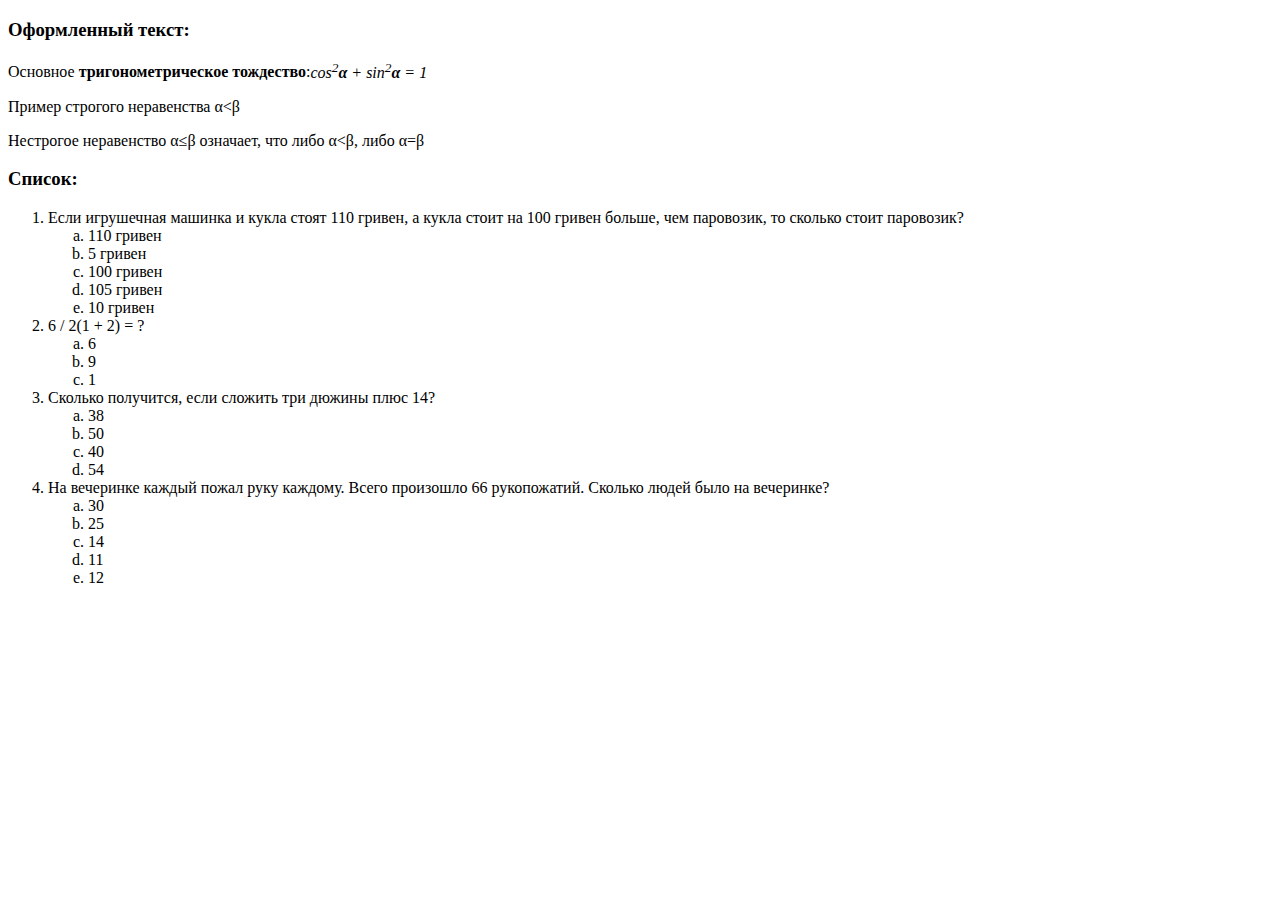
==== index.html @ b024a3bf "Lab 01: Task 2 - List" ====
<!DOCTYPE html>
<html lang="en">
<head>
    <meta charset="UTF-8">
    <meta name="viewport" content="width=device-width, initial-scale=1.0">
    <meta http-equiv="X-UA-Compatible" content="ie=edge">
    <title>Document</title>
</head>
<body>
    <!-- Задание 1 -->
    <h3>Оформленный текст:</h3>
    <p>Основное <strong>тригонометрическое тождество</strong>:<em>cos<sup>2</sup><b>&alpha;</b> + sin<sup>2</sup><b>&alpha;</b> = 1</em></p>
    <p>Пример строгого неравенства &alpha;&lt;&beta;</p>
    <p>Нестрогое неравенство &alpha;&le;&beta; означает, что либо &alpha;&lt;&beta;, либо &alpha;=&beta;</p>
    <!-- Задание 2 -->
    <h3>Список:</h3>
    <ol type="1">
        <li>Если игрушечная машинка и кукла стоят 110 гривен, а кукла стоит на 100 гривен больше, чем паровозик, то сколько стоит паровозик?</li>
        <ol type="a">
            <li>110 гривен</li>
            <li>5 гривен</li>
            <li>100 гривен</li>
            <li>105 гривен</li>
            <li>10 гривен</li>
        </ol>
        <li>6 / 2(1 + 2) = ?</li>
        <ol type="a">
            <li>6</li>
            <li>9</li>
            <li>1</li>
        </ol>
        <li>Сколько получится, если сложить три дюжины плюс 14?</li>
        <ol type="a">
            <li>38</li>
            <li>50</li>
            <li>40</li>
            <li>54</li>
        </ol>
        <li>На вечеринке каждый пожал руку каждому. Всего произошло 66 рукопожатий. Сколько людей было на вечеринке?</li>
        <ol type="a">
            <li>30</li>
            <li>25</li>
            <li>14</li>
            <li>11</li>
            <li>12</li>
        </ol>
    </ol>
</body>
</html>
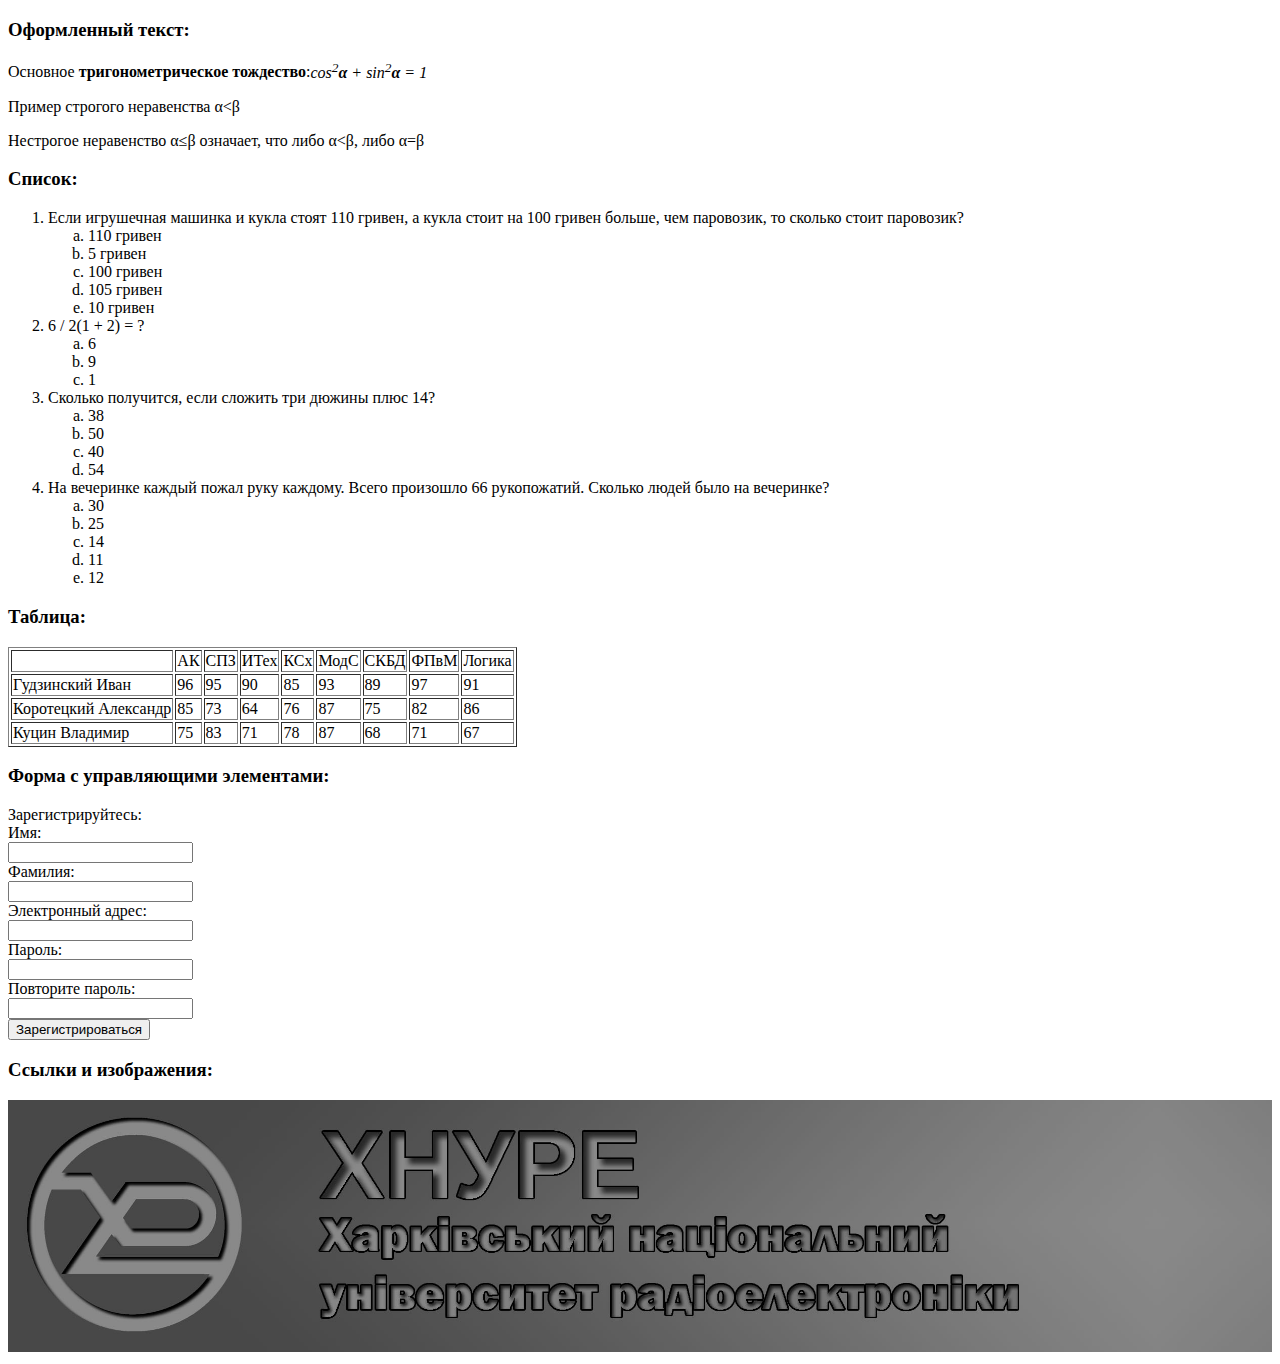
==== commit f0665615: "Lab 01: Task 5 - Image with link" ====
--- a/index.html
+++ b/index.html
@@ -45,5 +45,74 @@
             <li>12</li>
         </ol>
     </ol>
+    <!-- Задание 3 -->
+    <h3>Таблица:</h3>
+    <table border="1px">
+        <tr>
+            <td></td>
+            <td>АК</td>
+            <td>СПЗ</td>
+            <td>ИТех</td>
+            <td>КСх</td>
+            <td>МодС</td>
+            <td>СКБД</td>
+            <td>ФПвМ</td>
+            <td>Логика</td>
+        </tr>
+        <tr>
+            <td>Гудзинский Иван</td>
+            <td>96</td>
+            <td>95</td>
+            <td>90</td>
+            <td>85</td>
+            <td>93</td>
+            <td>89</td>
+            <td>97</td>
+            <td>91</td>
+        </tr>
+        <tr>
+            <td>Коротецкий Александр</td>
+            <td>85</td>
+            <td>73</td>
+            <td>64</td>
+            <td>76</td>
+            <td>87</td>
+            <td>75</td>
+            <td>82</td>
+            <td>86</td>
+        </tr>
+        <tr>
+            <td>Куцин Владимир</td>
+            <td>75</td>
+            <td>83</td>
+            <td>71</td>
+            <td>78</td>
+            <td>87</td>
+            <td>68</td>
+            <td>71</td>
+            <td>67</td>
+        </tr>
+    </table>
+    <!-- Задание 4 -->
+    <h3>Форма с управляющими элементами:</h3>
+    <form>
+        Зарегистрируйтесь:<br>
+        <label for="firstname">Имя:</label><br>
+        <input type="text" name="firstname" id="firstname"><br>
+        <label for="lastname">Фамилия:</label><br>
+        <input type="text" name="lastname" id="lastname"><br>
+        <label for="email">Электронный адрес:</label><br>
+        <input type="text" name="email" id="email"><br>
+        <label for="password">Пароль:</label><br>
+        <input type="password" name="password" id="password"><br>
+        <label for="r_password">Повторите пароль:</label><br>
+        <input type="password" name="r_password", id="r_password"><br>
+        <input type="submit" value="Зарегистрироваться">
+    </form>
+    <!-- Задание 5 -->
+    <h3>Ссылки и изображения:</h3>
+    <a href="https://nure.ua/">
+        <img alt="nure_logo" src="Nure_banner.jpg" width="100%" height="20%">
+    </a>
 </body>
 </html>
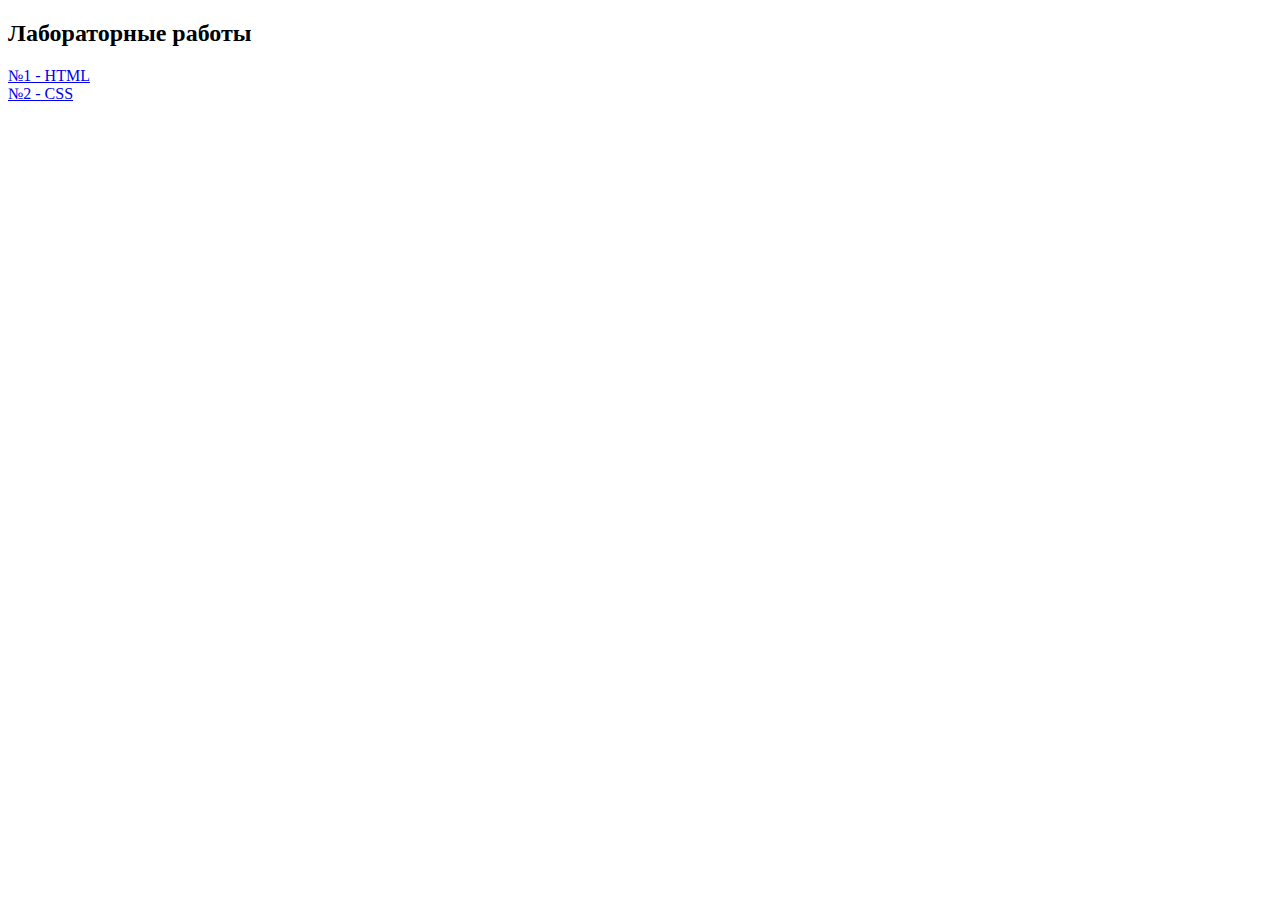
==== commit 07fa9ca8: "Lab 02: Task 1 - inline and <style> styles" ====
--- a/index.html
+++ b/index.html
@@ -7,112 +7,8 @@
     <title>Document</title>
 </head>
 <body>
-    <!-- Задание 1 -->
-    <h3>Оформленный текст:</h3>
-    <p>Основное <strong>тригонометрическое тождество</strong>:<em>cos<sup>2</sup><b>&alpha;</b> + sin<sup>2</sup><b>&alpha;</b> = 1</em></p>
-    <p>Пример строгого неравенства &alpha;&lt;&beta;</p>
-    <p>Нестрогое неравенство &alpha;&le;&beta; означает, что либо &alpha;&lt;&beta;, либо &alpha;=&beta;</p>
-    <!-- Задание 2 -->
-    <h3>Список:</h3>
-    <ol type="1">
-        <li>Если игрушечная машинка и кукла стоят 110 гривен, а кукла стоит на 100 гривен больше, чем паровозик, то сколько стоит паровозик?</li>
-        <ol type="a">
-            <li>110 гривен</li>
-            <li>5 гривен</li>
-            <li>100 гривен</li>
-            <li>105 гривен</li>
-            <li>10 гривен</li>
-        </ol>
-        <li>6 / 2(1 + 2) = ?</li>
-        <ol type="a">
-            <li>6</li>
-            <li>9</li>
-            <li>1</li>
-        </ol>
-        <li>Сколько получится, если сложить три дюжины плюс 14?</li>
-        <ol type="a">
-            <li>38</li>
-            <li>50</li>
-            <li>40</li>
-            <li>54</li>
-        </ol>
-        <li>На вечеринке каждый пожал руку каждому. Всего произошло 66 рукопожатий. Сколько людей было на вечеринке?</li>
-        <ol type="a">
-            <li>30</li>
-            <li>25</li>
-            <li>14</li>
-            <li>11</li>
-            <li>12</li>
-        </ol>
-    </ol>
-    <!-- Задание 3 -->
-    <h3>Таблица:</h3>
-    <table border="1px">
-        <tr>
-            <td></td>
-            <td>АК</td>
-            <td>СПЗ</td>
-            <td>ИТех</td>
-            <td>КСх</td>
-            <td>МодС</td>
-            <td>СКБД</td>
-            <td>ФПвМ</td>
-            <td>Логика</td>
-        </tr>
-        <tr>
-            <td>Гудзинский Иван</td>
-            <td>96</td>
-            <td>95</td>
-            <td>90</td>
-            <td>85</td>
-            <td>93</td>
-            <td>89</td>
-            <td>97</td>
-            <td>91</td>
-        </tr>
-        <tr>
-            <td>Коротецкий Александр</td>
-            <td>85</td>
-            <td>73</td>
-            <td>64</td>
-            <td>76</td>
-            <td>87</td>
-            <td>75</td>
-            <td>82</td>
-            <td>86</td>
-        </tr>
-        <tr>
-            <td>Куцин Владимир</td>
-            <td>75</td>
-            <td>83</td>
-            <td>71</td>
-            <td>78</td>
-            <td>87</td>
-            <td>68</td>
-            <td>71</td>
-            <td>67</td>
-        </tr>
-    </table>
-    <!-- Задание 4 -->
-    <h3>Форма с управляющими элементами:</h3>
-    <form>
-        Зарегистрируйтесь:<br>
-        <label for="firstname">Имя:</label><br>
-        <input type="text" name="firstname" id="firstname"><br>
-        <label for="lastname">Фамилия:</label><br>
-        <input type="text" name="lastname" id="lastname"><br>
-        <label for="email">Электронный адрес:</label><br>
-        <input type="text" name="email" id="email"><br>
-        <label for="password">Пароль:</label><br>
-        <input type="password" name="password" id="password"><br>
-        <label for="r_password">Повторите пароль:</label><br>
-        <input type="password" name="r_password", id="r_password"><br>
-        <input type="submit" value="Зарегистрироваться">
-    </form>
-    <!-- Задание 5 -->
-    <h3>Ссылки и изображения:</h3>
-    <a href="https://nure.ua/">
-        <img alt="nure_logo" src="Nure_banner.jpg" width="100%" height="20%">
-    </a>
+    <h2>Лабораторные работы</h2>
+    <a href="lab_01/lab_01.html">№1 - HTML</a><br>
+    <a href="lab_02/lab_02.html">№2 - CSS</a>
 </body>
-</html>
+</html>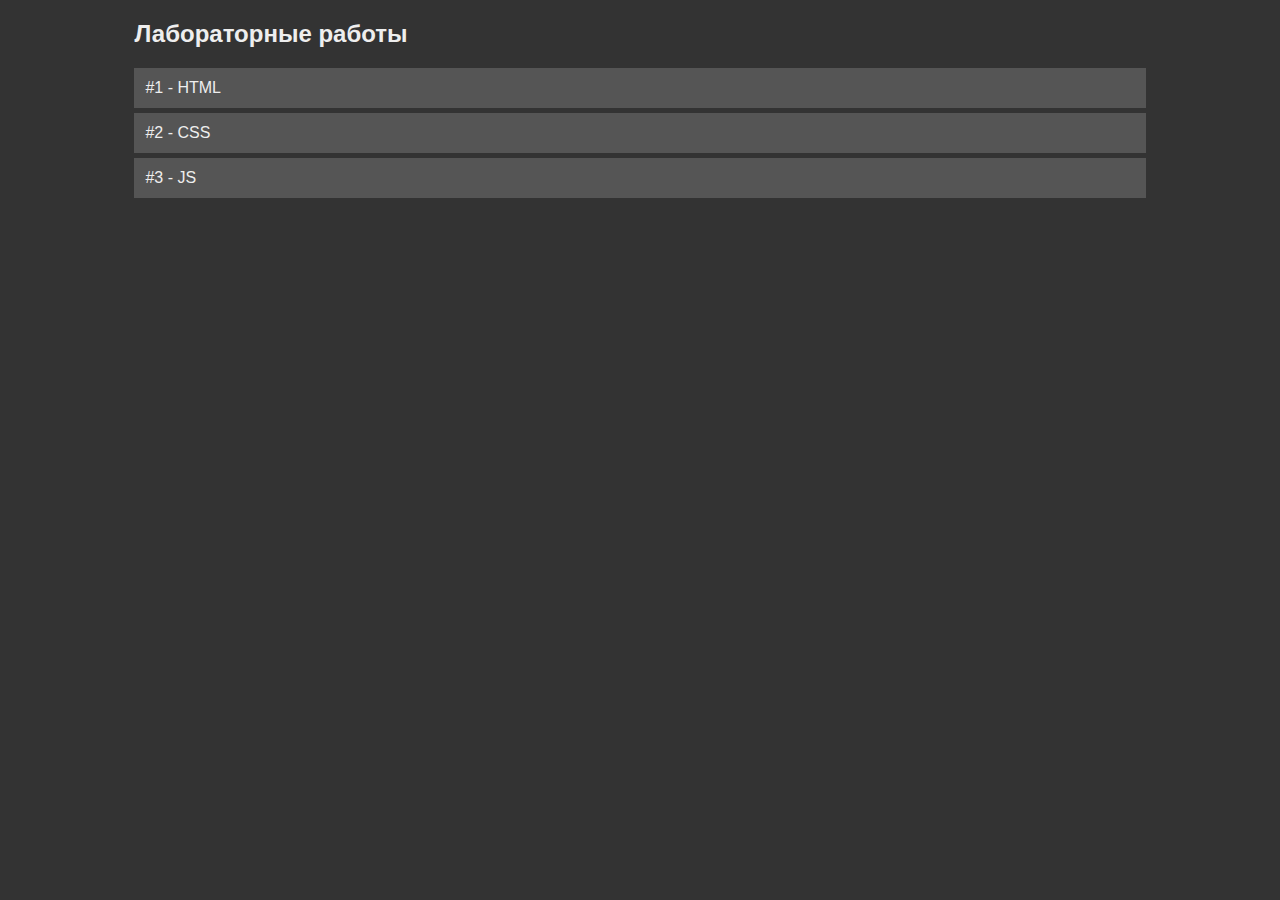
==== commit 234600a2: "Added lab 03 linl to main index, made it pretty" ====
--- a/index.html
+++ b/index.html
@@ -4,11 +4,15 @@
     <meta charset="UTF-8">
     <meta name="viewport" content="width=device-width, initial-scale=1.0">
     <meta http-equiv="X-UA-Compatible" content="ie=edge">
+    <link rel="stylesheet" href="styles.css">
     <title>Document</title>
 </head>
 <body>
-    <h2>Лабораторные работы</h2>
-    <a href="lab_01/lab_01.html">№1 - HTML</a><br>
-    <a href="lab_02/lab_02.html">№2 - CSS</a>
+    <div class="container">
+        <h2>Лабораторные работы</h2>
+        <a href="lab_01/lab_01.html">#1 - HTML</a>
+        <a href="lab_02/lab_02.html">#2 - CSS</a>
+        <a href="lab_03/lab_03.html">#3 - JS</a>
+    </div>
 </body>
-</html>+</html>
--- a/styles.css
+++ b/styles.css
@@ -0,0 +1,25 @@
+body {
+    background-color: #333;
+    color: #eee;
+    font-family: 'Segoe UI', Tahoma, Geneva, Verdana, sans-serif;
+}
+
+.container {
+    width: 80%;
+    margin: auto;
+}
+
+a {
+    display: block;
+    background-color: #555;
+    border: 1px solid transparent;
+    padding: 10px;
+    margin-bottom: 5px;
+    color: #eee;
+    text-decoration: none;
+    transition: border 0.2s;
+}
+
+a:hover {
+    border: 1px solid #eee;
+}